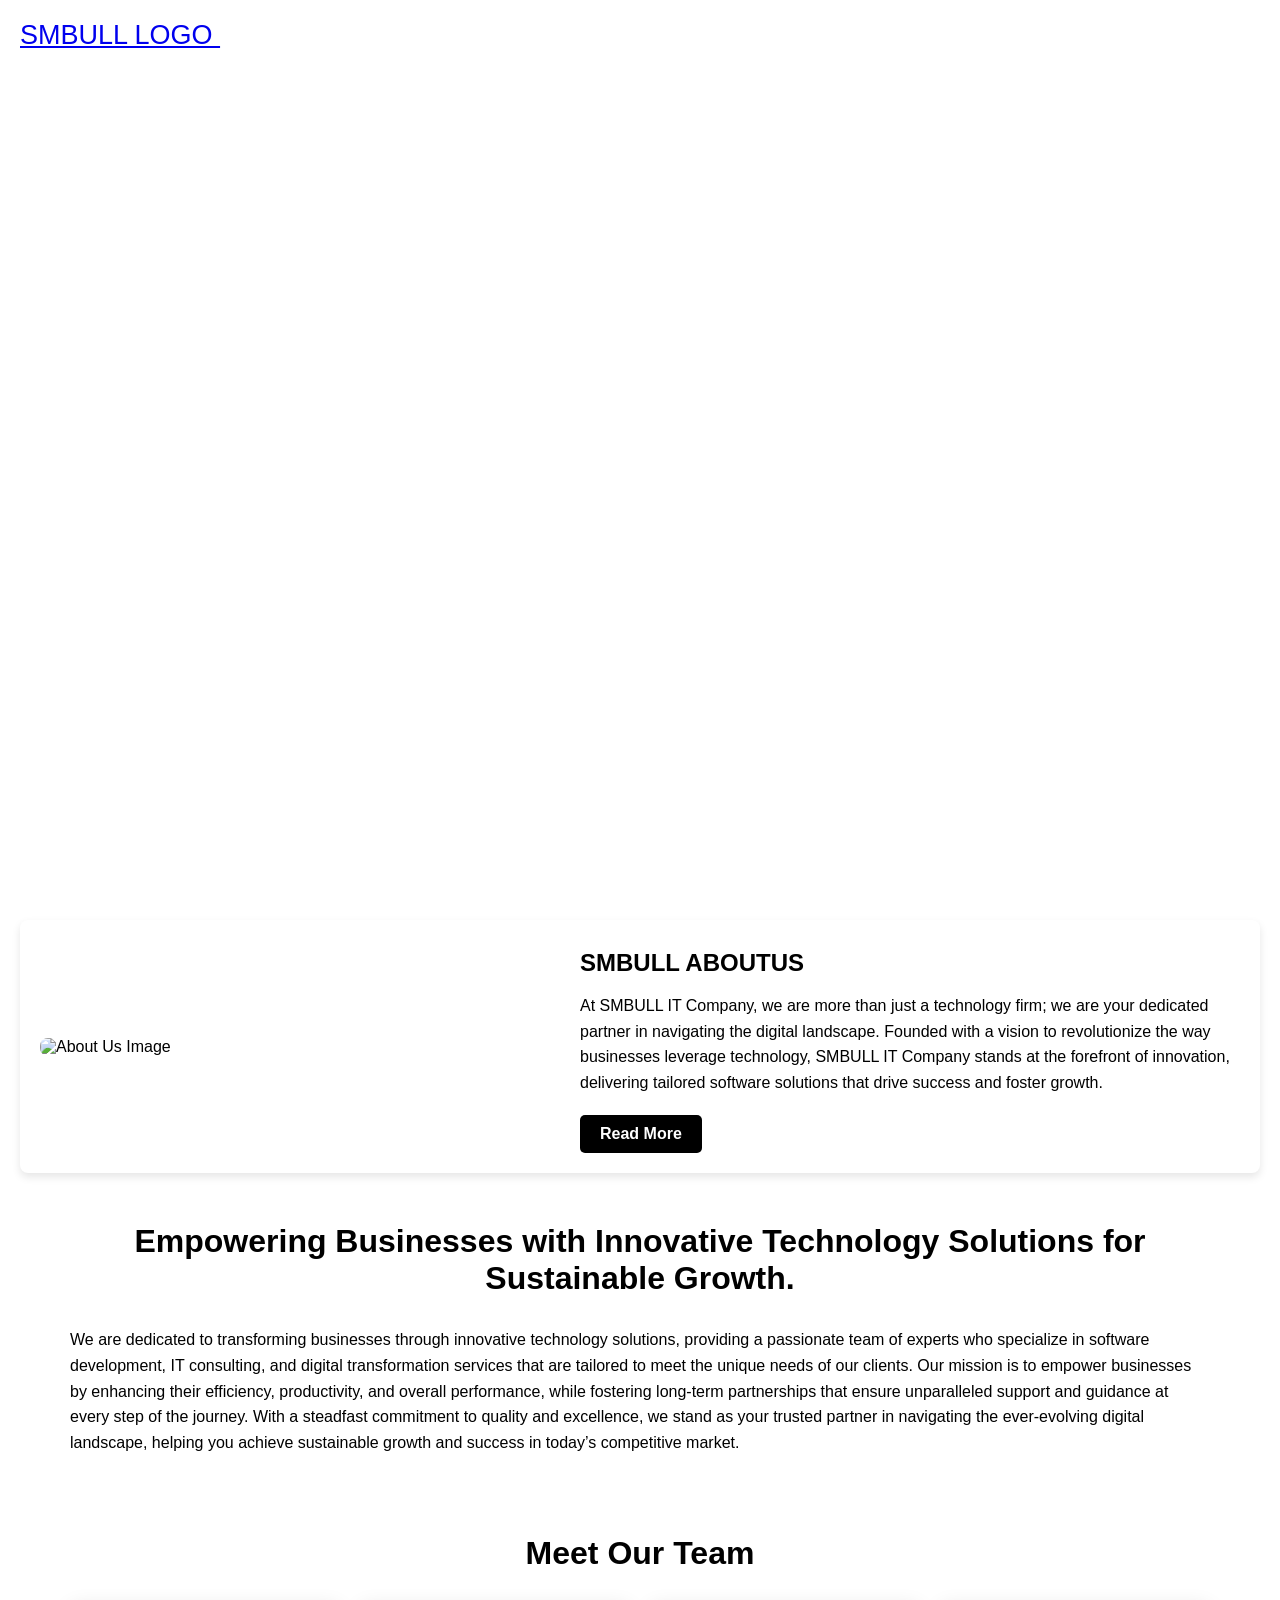
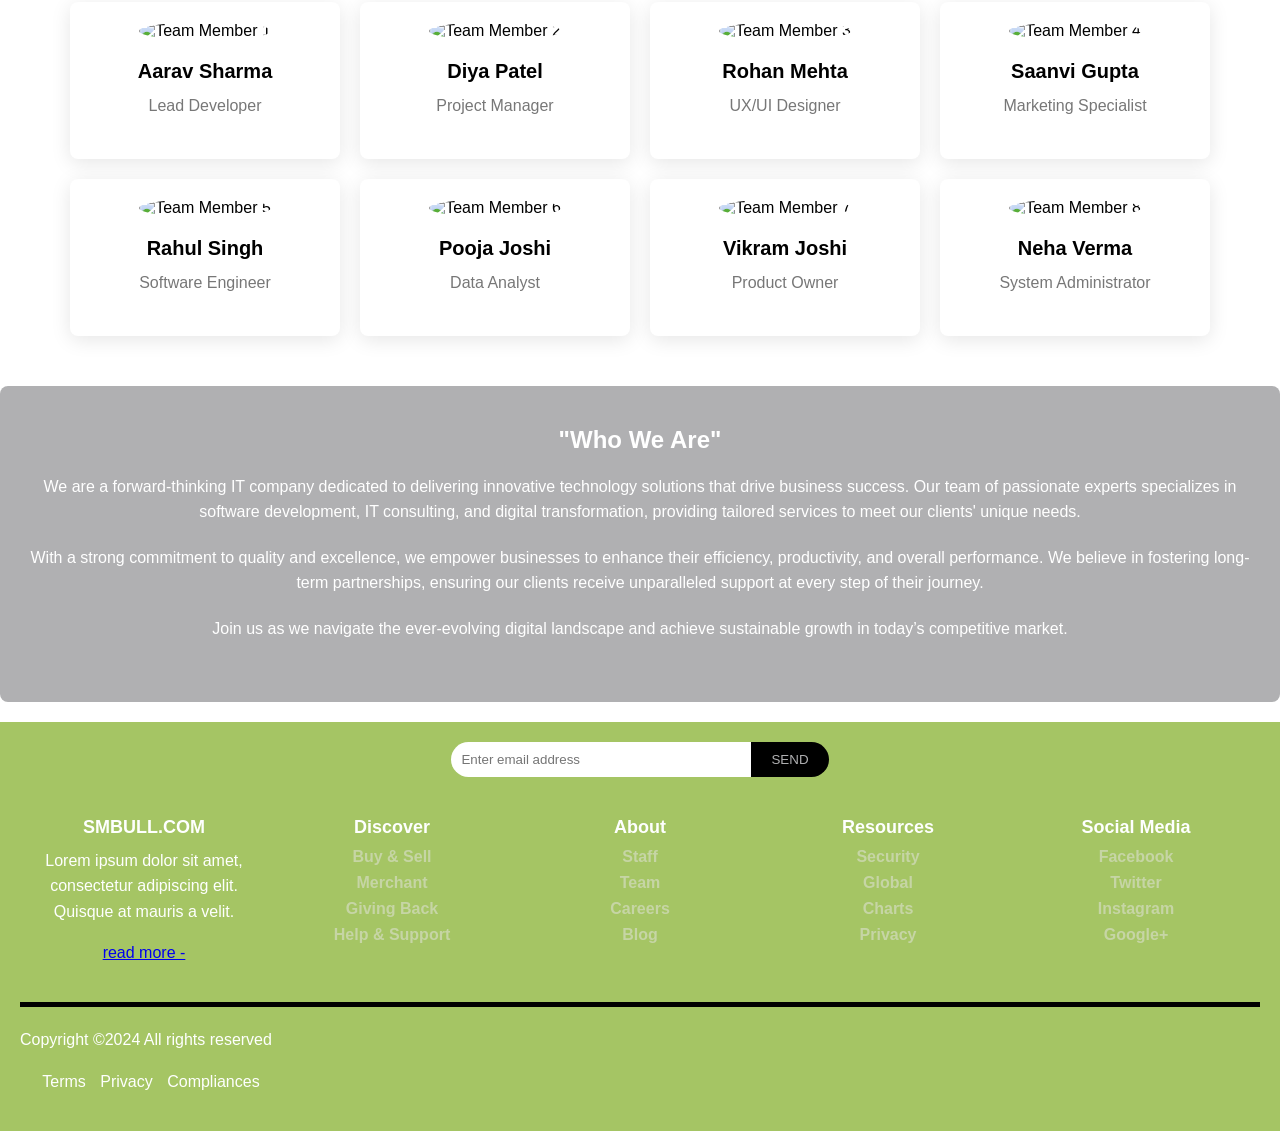
==== aboutus.html @ f473a595 "about" ====
<!DOCTYPE html>
<html lang="en">
<head>
  <meta charset="UTF-8">
  <meta name="viewport" content="width=device-width, initial-scale=1.0">
  <title>Smbull</title>
  <link rel="stylesheet" href="style.css">
  <link rel="stylesheet" href="https://fonts.googleapis.com/css2?family=Material+Symbols+Outlined:opsz,wght,FILL,GRAD@48,400,0,0">
</head>
<body>
  <header>
    <nav class="navbar">
      <a href="#" class="logo">
        SMBULL LOGO
        <img src="images/logo.svg" alt="">
      </a>
      <ul class="menu-links">
        <li><a class="active" href="index.html">Home</a></li>
        <li><a  href="aboutus.html">Aboutus</a></li>
        <li><a href="services.html">Services</a>  </li>
        
      
        <li><a href="products.html">Products</a></li>
        <li><a href="contactus.html">Contactus</a></li>
        <!-- <li><a class="active" href="index.html">Home</a></li> -->
        <span id="close-menu-btn" class="material-symbols-outlined">close</span>
      </ul>
      <span id="hamburger-btn" class="material-symbols-outlined">menu</span>
    </nav>
  </header>







  <section class="hero-section">
   
  </section>



  <!-- ABOUTUS 2ND PART -->


<div class="about-us">
  <img src="images/about.png" alt="About Us Image" class="about-img">
  <!-- <img src="vault.jpg" alt="Vault Door" class="vault-image"> -->
  <div class="text-content">
      <h2 class="about">SMBULL ABOUTUS</h2>
      <p class="aboutdescription">
        At SMBULL IT Company, we are more than just a technology firm; we are your dedicated partner in navigating the digital landscape. Founded with a vision to revolutionize the way businesses leverage technology, SMBULL IT Company stands at the forefront of innovation, delivering tailored software solutions that drive success and foster growth.
      </p>
      <a href="#" class="about-us-link">Read More</a>
  </div>
</div>




<!-- /* ABOUTUS PART3 */ -->



<div class="container">
  <h1>Empowering Businesses with Innovative Technology Solutions for Sustainable Growth.</h1>
  <p>
      We are dedicated to transforming businesses through innovative technology solutions, providing a passionate team of experts who specialize in software development, IT consulting, and digital transformation services that are tailored to meet the unique needs of our clients. Our mission is to empower businesses by enhancing their efficiency, productivity, and overall performance, while fostering long-term partnerships that ensure unparalleled support and guidance at every step of the journey. With a steadfast commitment to quality and excellence, we stand as your trusted partner in navigating the ever-evolving digital landscape, helping you achieve sustainable growth and success in today’s competitive market.
  </p>
</div>



<!-- ABOUTUS PART4 -->








<div class="containerteam">
  <h1>Meet Our Team</h1>
  <div class="team">
      <div class="team-member">
          <img src="https://img.freepik.com/free-photo/young-business-woman-working-laptop-office_1303-22814.jpg?ga=GA1.1.2000051094.1716005427&semt=ais_hybrid" alt="Team Member 1">
          <h3>Aarav Sharma</h3>
          <p>Lead Developer</p>
      </div>
      <div class="team-member">
          <img src="https://img.freepik.com/free-photo/business-finance-employment-female-successful-entrepreneurs-concept-confident-smiling-asian-businesswoman-office-worker-white-suit-glasses-using-laptop-help-clients_1258-59126.jpg?ga=GA1.1.2000051094.1716005427&semt=ais_hybrid" alt="Team Member 2">
          <h3>Diya Patel</h3>
          <p>Project Manager</p>
      </div>
      <div class="team-member">
          <img src="https://img.freepik.com/free-photo/adorable-girl-sitting-office-smiling-high-quality-photo_144627-75140.jpg?ga=GA1.1.2000051094.1716005427&semt=ais_hybrid" alt="Team Member 3">
          <h3>Rohan Mehta</h3>
          <p>UX/UI Designer</p>
      </div>
      <div class="team-member">
          <img src="https://img.freepik.com/free-photo/young-business-woman-working-laptop-cafe_1303-30504.jpg?ga=GA1.1.2000051094.1716005427&semt=ais_hybrid" alt="Team Member 4">
          <h3>Saanvi Gupta</h3>
          <p>Marketing Specialist</p>
      </div>
      <div class="team-member">
          <img src="https://img.freepik.com/free-photo/business-finance-employment-female-successful-entrepreneurs-concept-friendly-smiling-office-manager-greeting-new-coworker-businesswoman-welcome-clients-with-hand-wave-hold-laptop_1258-59122.jpg?ga=GA1.1.2000051094.1716005427&semt=ais_hybrid" alt="Team Member 5">
          <h3>Rahul Singh</h3>
          <p>Software Engineer</p>
      </div>
      <div class="team-member">
          <img src="https://img.freepik.com/free-photo/business-finance-employment-female-successful-entrepreneurs-concept-confident-good-looking-businesswoman-glasses-suit-drinking-takeaway-coffee-carry-work-laptop_1258-59116.jpg?ga=GA1.1.2000051094.1716005427&semt=ais_hybrid" alt="Team Member 6">
          <h3>Pooja  Joshi</h3>
          <p>Data Analyst</p>
      </div>
      <div class="team-member">
          <img src="https://img.freepik.com/free-photo/young-businesswoman-secretary-sitting-desk-working-smiling-looking-camera_1258-104534.jpg?ga=GA1.1.2000051094.1716005427&semt=ais_hybrid" alt="Team Member 7">
          <h3>Vikram Joshi</h3>
          <p>Product Owner</p>
      </div>
      <div class="team-member">
          <img src="https://img.freepik.com/free-photo/pretty-brunette-girl-blue-shirt-is-sitting-table-office-she-working-with-laptop-smiling-camera_197531-763.jpg?ga=GA1.1.2000051094.1716005427&semt=ais_hybrid" alt="Team Member 8">
          <h3>Neha Verma</h3>
          <p>System Administrator</p>
      </div>
  </div>
</div>









<!-- ABOUTUS PART 5 -->






<section class="about-usss">
  <h2>"Who We Are"</h2>
  <p>We are a forward-thinking IT company dedicated to delivering innovative technology solutions that drive business success. Our team of passionate experts specializes in software development, IT consulting, and digital transformation, providing tailored services to meet our clients' unique needs.</p>
  <p>With a strong commitment to quality and excellence, we empower businesses to enhance their efficiency, productivity, and overall performance. We believe in fostering long-term partnerships, ensuring our clients receive unparalleled support at every step of their journey.</p>
  <p>Join us as we navigate the ever-evolving digital landscape and achieve sustainable growth in today’s competitive market.</p>
</section>














<footer class="footer">
  <div class="footer-top">
      <input type="email" placeholder="Enter email address" class="subscribe-input">
      <button class="subscribe-button">SEND</button>
  </div>
  <div class="footer-content">
      <div class="footer-section">
          <h2 class="footer-logo">SMBULL.COM</h2>
          <p>Lorem ipsum dolor sit amet, consectetur adipiscing elit. Quisque at mauris a velit.</p>
          <a href="#">read more -</a>
           <!-- <img src="Images/logo.png" alt="" class="footer-logo-img" /> -->
      </div>
      <div class="footer-section">
          <h2>Discover</h2>
          <ul>
              <li><a href="#">Buy & Sell</a></li>
              <li><a href="#">Merchant</a></li>
              <li><a href="#">Giving Back</a></li>
              <li><a href="#">Help & Support</a></li>
          </ul>
      </div>
      <div class="footer-section">
          <h2>About</h2>
          <ul>
              <li><a href="#">Staff</a></li>
              <li><a href="#">Team</a></li>
              <li><a href="#">Careers</a></li>
              <li><a href="#">Blog</a></li>
          </ul>
      </div>
      <div class="footer-section">
          <h2>Resources</h2>
          <ul>
              <li><a href="#">Security</a></li>
              <li><a href="#">Global</a></li>
              <li><a href="#">Charts</a></li>
              <li><a href="#">Privacy</a></li>
          </ul>
      </div>
      <div class="footer-section">
          <h2>Social Media</h2>
          <ul>
              <li><a href="#">Facebook</a></li>
              <li><a href="#">Twitter</a></li>
              <li><a href="#">Instagram</a></li>
              <li><a href="#">Google+</a></li>
          </ul>
      </div>
  </div>
  <div class="footer-bottom">
    
      <div class="footer-info">
          <p>Copyright ©2024 All rights reserved </p>
          <div class="footer-links">
              <a href="#">Terms</a>
              <a href="#">Privacy</a>
              <a href="#">Compliances</a>
          </div>
      </div>
  </div>
</footer>


  <script>
    const header = document.querySelector("header");
    const hamburgerBtn = document.querySelector("#hamburger-btn");
    const closeMenuBtn = document.querySelector("#close-menu-btn");

    hamburgerBtn.addEventListener("click", () => header.classList.toggle("show-mobile-menu"));
    closeMenuBtn.addEventListener("click", () => header.classList.remove("show-mobile-menu"));
  </script>
</body>
</html>
---- style.css ----
/* * {
  margin: 0;
  padding: 0;
  box-sizing: border-box;
  font-family: 'Fira Sans', sans-serif;
}

body {}

header {
  position: fixed;
  left: 0;
  top: 0;
  width: 100%;
  z-index: 1;
  padding: 20px;
}

header .navbar {
  max-width: 1280px;
  margin: 0 auto;
  display: flex;
  align-items: center;
  justify-content: space-between;
}

.navbar .menu-links {
  display: flex;
  align-items: center;
  list-style: none;
  gap: 30px;
}

.navbar .menu-links li a {
  color: #fff;
  font-weight: 500;
  text-decoration: none;
  transition: 0.2s ease;
}

.navbar .menu-links .language-item a {
  display: flex;
  gap: 8px;
  align-items: center;
}

.navbar .menu-links .language-item span {
  font-size: 1.3rem;
}

.navbar .menu-links .join-btn a {
  border: 1px solid #fff;
  padding: 8px 15px;
  border-radius: 4px;
}

.navbar .menu-links .join-btn a:hover {
  color: #fff;
  border-color: transparent;
}

.hero-section {
  height: 100vh;
  background-image: url("images/homepage.png");
  background-position: center;
  background-size: cover;
  position: relative;
  display: flex;
  padding: 0 20px;
  align-items: center;
  color: #fff;
  margin-left: -1%;
}

.hero-section .content {
  max-width: 1280px;
  margin: 0 auto 40px;
  width: 100%;
  text-align: center;
}

@media (max-width: 768px) {
  .hero-section {
    height: 60vh;
    padding: 0 10px;
  }

  .hero-section .content {
    margin: 0 auto 20px;
    padding: 0 10px;
  }
}

@media (max-width: 480px) {
  .hero-section {
    height: 50vh;
    padding: 0 5px;
  }

  .hero-section .content {
    margin: 0 auto 10px;
    padding: 0 5px;
  }
}


@media (min-width: 901px) {
  .navbar #hamburger-btn {
    display: none !important;
  }

  .navbar #close-menu-btn {
    display: none !important;
  }

  .navbar .menu-links {
    margin-left: auto;
  }
}


.navbar #hamburger-btn {
  color: #fff;
  cursor: pointer;
  display: block;
  font-size: 1.7rem;
}

.navbar #close-menu-btn {
  color: #fff;
  cursor: pointer;
  font-size: 1.7rem;
  position: absolute;
  top: 20px;
  right: 20px;
  display: none;
}

@media screen and (max-width: 900px) {
  .navbar .menu-links {
    height: 0;
    background: rgba(0, 0, 0, 0.8);
    position: fixed;
    top: 0;
    left: 0;
    width: 100%;
    overflow: hidden;
    transition: height 0.3s ease;
    z-index: 2;
  }

  header.show-mobile-menu .navbar .menu-links {
    height: 100vh;
  }

  .navbar .menu-links li {
    margin: 20px 0;
    text-align: center;
  }

  .navbar .menu-links li a {
    color: #fff;
    font-size: 1.2rem;
  }

  .navbar #close-menu-btn {
    display: block;
  }
} */









/* 1st PART */


* {
  margin: 0;
  padding: 0;
  box-sizing: border-box;
  font-family: 'Fira Sans', sans-serif;
}

body {}

header {
  position: fixed;
  left: 0;
  top: 0;
  width: 100%;
  z-index: 1;
  padding: 20px;
}

header .navbar {
  max-width: 1280px;
  margin: 0 auto;
  display: flex;
  align-items: center;
  justify-content: space-between;
  font-size: 3vh;

  
  
}

.navbar .menu-links {
  display: flex;
  align-items: center;
  list-style: none;
  gap: 10px;
}

.navbar .menu-links li a {
  color: #fff;
  font-weight: 500;
  text-decoration: none;
  transition: 0.2s ease;
}

.navbar .menu-links .language-item a {
  display: flex;
  gap: 6px;
  align-items: center;
}

.navbar .menu-links .language-item span {
  font-size: 1.2rem; 
}

.navbar .menu-links .join-btn a {
  border: 1px solid #fff;
  padding: 6px 12px;
  border-radius: 4px;
}

.navbar .menu-links .join-btn a:hover {
  color: #fff;
  border-color: transparent;
}

.hero-section {
  height: 100vh;
  background-image: url("images/homepage.png");
  background-position: center;
  background-size: cover;
  position: relative;
  display: flex;
  padding: 0 20px;
  align-items: center;
  color: #fff;
  margin-left: -1%;
}

.hero-section .content {
  max-width: 1280px;
  margin: 0 auto 30px; 
  width: 100%;
  text-align: center;
}

@media (max-width: 768px) {
  .hero-section {
    height: 60vh;
    padding: 0 10px;
  }

  .hero-section .content {
    margin: 0 auto 15px; 
    padding: 0 10px;
  }
}

@media (max-width: 480px) {
  .hero-section {
    height: 50vh;
    padding: 0 5px;
  }

  .hero-section .content {
    margin: 0 auto 10px;
    padding: 0 5px;
  }
}

@media (min-width: 901px) {
  .navbar #hamburger-btn {
    display: none !important;
  }

  .navbar #close-menu-btn {
    display: none !important;
  }

  .navbar .menu-links {
    margin-left: auto;
  }
}

.navbar #hamburger-btn {
  color: #fff;
  cursor: pointer;
  display: block;
  font-size: 1.7rem;
}

.navbar #close-menu-btn {
  color: #fff;
  cursor: pointer;
  font-size: 1.7rem;
  position: absolute;
  top: 20px;
  right: 20px;
  display: none;
}

@media screen and (max-width: 900px) {
  .navbar .menu-links {
    display: flex;
    flex-direction: row; 
    justify-content: flex-start; 
    align-items: center;
    height: 0;
    background: rgba(0, 0, 0, 0.8);
    position: fixed;
    top: 0;
    left: 0;
    width: 100%;
    overflow: hidden;
    transition: height 0.3s ease;
    z-index: 2;
    padding: 10px; 
  }

  header.show-mobile-menu .navbar .menu-links {
    height: 100vh;
    flex-direction: column; 
    padding: 20px 10px; 
  }

  .navbar .menu-links li {
    margin: 5px 0;
  }

  .navbar .menu-links li a {
    color: #fff;
    font-size: 1rem; 
    padding: 8px;
  }

  .navbar #close-menu-btn {
    display: block;
  }
}

@media screen and (max-width: 900px) {
  header .navbar .menu-links {
    display: none;
  }

  header.show-mobile-menu .navbar .menu-links {
    display: flex;
  }
}






/* <!-- ABOUTUS 2ND PART --> */



.about-us {
  display: flex;
  align-items: center;
  justify-content: space-between;
  background-color: white;
  padding: 20px;
  margin: 20px;
  border-radius: 8px;
  box-shadow: 0 4px 8px rgba(0, 0, 0, 0.1);
  transition: transform 0.3s ease;
}

.about-us:hover {
  transform: scale(1.02);
}

.about-img {
  max-width: 50%;
  border-radius: 8px;
  transition: transform 0.3s ease;
}

.vault-image:hover {
  transform: scale(1.05);
}

.text-content {
  max-width: 55%;
}

.about {
  /* color: #c82429; */
  margin-top: 1vh;
  font-size: 24px;
  margin-bottom: 16px;
  transition: color 0.3s ease;
}

.about:hover {
  /* color: #a51e22; */
}

.aboutdescription {
  font-size: 16px;
  line-height: 1.6;
  margin-bottom: 20px;
}

/* .case-study-link {
  font-size: 16px;
  color: #007bff;
  text-decoration: none;
  font-weight: bold;
  transition: color 0.3s ease;
} */

/* .case-study-link:hover {
  color: #0056b3;
} */



/* Basic styles for the button */
.about-us-link {
  display: inline-block;
  padding: 10px 20px;
  font-size: 16px;
  font-weight: bold;
  color: #fff;
  background-color: black; /* Primary color */
  border: none;
  border-radius: 5px;
  text-align: center;
  text-decoration: none;
  transition: background-color 0.3s ease, color 0.3s ease;
}




.viewall {
margin-top: 4vh;
  display: inline-block;
  padding: 10px 20px;
  font-size: 16px;
  font-weight: bold;
  color: #fff;
  background-color: black; /* Primary color */
  border: none;
  border-radius: 5px;
  text-align: center;
  text-decoration: none;
  transition: background-color 0.3s ease, color 0.3s ease;
}



/* Responsive Styles */
@media (max-width: 1024px) {
  .about-us {
      flex-direction: column;
      text-align: center;
  }

  .vault-image {
      max-width: 80%;
      margin-bottom: 20px;
  }

  .text-content {
      max-width: 100%;
  }

  .about-us-title {
      font-size: 22px;
  }

  .about-us-description {
      font-size: 15px;
  }

  .about-us-link {
      font-size: 15px;
  }
}

@media (max-width: 768px) {
  .about-us {
      padding: 15px;
  }

  .vault-image {
      max-width: 90%;
  }

  .about-us-title {
      font-size: 20px;
  }

  .about-us-description {
      font-size: 14px;
  }

  .about-us-link {
      font-size: 14px;
  }
}

@media (max-width: 480px) {
  .about-us {
      padding: 10px;
  }

  .vault-image {
      max-width: 100%;
  }

  .about-us-title {
      font-size: 18px;
  }

  .about-us-description {
      font-size: 13px;
  }

  .about-us-link {
      font-size: 13px;
  }
}




/* <!-- SERVICE 3RD PART --> */



.services {
  display: flex;
  flex-wrap: wrap;
  justify-content: space-around;
  padding: 20px;
  margin: 0 auto;
  max-width: 1200px;
}

.service-card {
  background-color: white;
  border: 1px solid #ddd;
  border-radius: 8px;
  padding: 20px;
  margin: 10px;
  flex: 1 1 calc(25% - 40px);
  box-shadow: 0 4px 8px rgba(0, 0, 0, 0.1);
  transition: transform 0.3s ease, box-shadow 0.3s ease;
}

.service-card:hover {
  transform: translateY(-5px);
  box-shadow: 0 8px 16px rgba(0, 0, 0, 0.2);
}

.service-card h3 {
  color: black;
  font-size: 20px;
  margin-bottom: 15px;
  transition: color 0.3s ease;
}

.service-card:hover h3 {
  color: black;
}

.service-card p {
  font-size: 14px;
  color: #333;
  line-height: 1.6;
}

/* Responsive Styles */
@media (max-width: 1024px) {
  .service-card {
      flex: 1 1 calc(45% - 40px);
  }
}

@media (max-width: 768px) {
  .service-card {
      flex: 1 1 calc(100% - 40px);
  }

  .service-card h3 {
      font-size: 18px;
  }

  .service-card p {
      font-size: 13px;
  }
}

@media (max-width: 480px) {
  .service-card {
      padding: 15px;
  }

  .service-card h3 {
      font-size: 16px;
  }

  .service-card p {
      font-size: 12px;
  }
}






















/* <!-- PRODUCT 4TH PART -- */





.smbull-products {
  display: flex;
  flex-wrap: wrap;
  justify-content: space-between;
  align-items: center;
  padding: 40px;
  background-color: #B0B0B2;
  max-width: 1200px;
  margin: 0 auto;
  border-radius: 8px;
  box-shadow: 0 4px 8px rgba(0, 0, 0, 0.1);

}


.smbull-products:hover {
  transform: scale(1.02);
}

.smbull-text-section {
  flex: 1;
  padding-right: 20px;

}

.smbull-text-section h2 {
  color: #fff;
  font-size: 16px;
  margin-bottom: 10px;
  text-transform: uppercase;
  font-size: 7vh;
}

.smbull-text-section h1 {
  /* color: #333; */
  color: #fff;
  font-size: 36px;
  margin-bottom: 20px;
  font-size: 4vh;
}

.smbull-text-section p {
  font-size: 16px;
  color: #555;
  line-height: 1.6;
}

.smbull-image-section {
  flex: 1;
  display: flex;
  justify-content: center;
  align-items: center;
}

.smbull-image-section img {
  max-width: 100%;
  height: auto;
  border-radius: 8px;
}

/* Responsive Styles */
@media (max-width: 1024px) {
  .smbull-products {
      padding: 20px;
  }

  .smbull-text-section {
      padding-right: 0;
  }

  .smbull-text-section h1 {
      font-size: 28px;
  }
}

@media (max-width: 768px) {
  .smbull-products {
      flex-direction: column;
      text-align: center;
  }

  .smbull-text-section {
      padding: 0;
      margin-bottom: 20px;
  }

  .smbull-image-section {
      padding: 0 10px;
  }
}

@media (max-width: 480px) {
  .smbull-text-section h1 {
      font-size: 24px;
  }

  .smbull-text-section p {
      font-size: 14px;
  }
}



.smbull-button {
  display: inline-block;
  padding: 12px 24px;
  font-size: 16px;
  color: black;
  background-color:white; 
  border: none;
  border-radius: 4px;
  text-decoration: none;
  text-align: center;
  transition: background-color 0.3s ease;
  margin-top: 2vh;
}



@media (max-width: 768px) {
  .smbull-button {
      font-size: 14px;
      padding: 10px 20px;
  }
}

@media (max-width: 480px) {
  .smbull-button {
      font-size: 12px;
      padding: 8px 16px;
      
  }
}




/* ABOUTUS PART3 */




.container {
  max-width: 1200px; /* Limit the width for better readability */
  margin: auto;
  background: #ffffff;
  border-radius: 8px;
  /* box-shadow: 0 4px 20px rgba(0, 0, 0, 0.1); */
  padding: 30px;
}


.container:hover {
  transform: scale(1.02);
}
h1 {
  text-align: center;
  color:black; /* Change the heading color */
  margin-bottom: 20px;
  font-size: 28px; /* Increase font size */
}

p {
  line-height: 1.6; /* Increase line height for readability */
  font-size: 16px; /* Set the font size */
  margin-bottom: 20px;
}

@media (max-width: 600px) {
  h1 {
      font-size: 24px; /* Adjust heading size for smaller screens */
  }

  p {
      font-size: 14px; /* Adjust paragraph size for smaller screens */
  }
}







/* <!-- CONTACT 5TH PART --> */



.contact-container {
  max-width: 100%; /* Full width */
  margin: auto;
  background: white;
  padding: 20px;
  border-radius: 8px;
  box-shadow: 0 2px 10px rgba(0, 0, 0, 0.1);
}

.contact-container h2 {
  text-align: center;
  margin-bottom: 20px;
  color: #333;
}

.map-container {
  margin-bottom: 20px;
}

.arrow-icon {
  text-align: center;
  margin-top: 10px;
  font-size: 64px; 
}



/* Responsive styles */
@media (max-width: 1200px) { /* Large devices */
  .contact-container {
      padding: 15px;
  }
}

@media (max-width: 992px) { /* Medium devices */
  .contact-container {
      padding: 12px;
  }
}

@media (max-width: 768px) { /* Small devices */
  .contact-container {
      padding: 10px;
  }
}

@media (max-width: 576px) { /* Mobile devices */
  .contact-container {
      padding: 8px;
  }


}








/* <!-- ABOUTUS PART4 --> */


.containerteam {
  max-width: 1200px; /* Maximum width for larger screens */
  margin: auto;
  text-align: center;
  padding: 30px;
}

h1 {
  color: black; /* Heading color */
  margin-bottom: 30px;
  font-size: 32px; /* Heading size */
}

.team {
  display: grid;
  grid-template-columns: repeat(4, 1fr); /* 4 columns for medium screens */
  gap: 20px; /* Space between grid items */
}

.team-member {
  background: #ffffff;
  border-radius: 8px;
  box-shadow: 0 4px 20px rgba(0, 0, 0, 0.1);
  padding: 20px;
  transition: transform 0.3s, box-shadow 0.3s;
  position: relative; /* Enable positioning for animation */
  overflow: hidden; /* Hide overflow for image animations */
}

.team-member img {
  border-radius: 50%; /* Make the image round */
  width: 100px; /* Set a fixed width for images */
  height: 100px; /* Set a fixed height for images */
  margin-bottom: 10px;
  transition: transform 0.3s; /* Image scaling animation */
}

.team-member h3 {
  margin: 10px 0;
  font-size: 20px; /* Increase font size */
}

.team-member p {
  color: #777;
}

.team-member:hover {
  transform: translateY(-10px); /* Move up effect on hover */
  box-shadow: 0 8px 30px rgba(0, 0, 0, 0.2);
}

.team-member:hover img {
  transform: scale(1.1); /* Scale image on hover */
}

/* Responsive Design */
@media (max-width: 1024px) { /* Medium screens */
  .team {
      grid-template-columns: repeat(4, 1fr); /* 4 columns */
  }
}

@media (max-width: 768px) { /* Small screens */
  .team {
      grid-template-columns: repeat(2, 1fr); /* 2 columns */
  }
}

@media (max-width: 480px) { /* Mobile screens */
  h1 {
      font-size: 28px; /* Adjust heading size for mobile */
  }

  .team {
      grid-template-columns: repeat(2, 1fr); /* 2 columns for mobile */
  }

  .team-member {
      padding: 15px; /* Adjust padding for mobile */
  }
}





























.about-usss {
  background:#B0B0B2;
  color: white;
  padding: 40px 20px;
  border-radius: 8px;
  text-align: center;
  margin: 20px 0;
  opacity: 1; /* Set to 1 for visible */
  transform: translateY(0); /* Set initial position */
  animation: fadeIn 0.5s ease forwards; /* Apply animation */
}

@keyframes fadeIn {
  from {
      opacity: 0;
      transform: translateY(60px);
  }
  to {
      opacity: 1;
      transform: translateY(100);
  }
}

@media (max-width: 768px) {
  .about-usss {
      padding: 20px;
  }
}

h2 {
  margin-bottom: 20px;
}

p {
  line-height: 1.6;
}





/* FOOTER */



.footer {
  background-color: #A5C564;
  padding: 20px;
  color: #FEFFFE;
  text-align: center;
}

.footer-top {
  display: flex;
  justify-content: center;
  align-items: center;
  padding-bottom: 20px;
  flex-wrap: wrap;
}

.subscribe-input {
  padding: 10px;
  border: none;
  border-radius: 20px 0 0 20px;
  outline: none;
  width: 60%;
  max-width: 300px;
}

.subscribe-button {
  padding: 10px 20px;
  border: none;
  background-color: black;
  border-radius: 0 20px 20px 0;
  cursor: pointer;
  color: #B0B0B2;
}

.footer-content {
  display: flex;
  justify-content: space-around;
  flex-wrap: wrap;
  padding: 20px 0;
}

.footer-section {
  flex: 1 1 200px;
  margin-bottom: 20px;
}

.footer-section h2 {
  font-size: 18px;
  margin-bottom: 10px;
}

.footer-section ul {
  list-style: none;
  padding: 0;
}

.footer-section ul li {
  margin-bottom: 8px;
}

.footer-section ul li a {
  color:#C6D5A5;
  text-decoration: none;
  font-weight: 900;
}

.footer-bottom {
  display: flex;
  justify-content: space-between;
  align-items: center;
  flex-wrap: wrap;
  padding: 20px 0;
  border-top: 5px solid black;

}

.partners {
  display: flex;
  flex-wrap: wrap;
  gap: 10px;
  justify-content: center;
}

.partners span {
  margin-right: 10px;
}

.partners a {
  color: #FEFFFE;
  text-decoration: none;
}

.footer-info {
  text-align: center;
 
  
}

.footer-links a {
  color: #FEFFFE;
  margin-left: 10px;
  text-decoration: none;
}

/* Responsive Styles */
@media screen and (max-width: 992px) { /* MD Screen: 992px or less */
  .footer-content {
      display: grid;
      grid-template-columns: repeat(3, 1fr);
      gap: 20px;
  }


  
  .footer-bottom {
      display: grid;
      grid-template-columns: repeat(3, 1fr);
      align-items: center;
      gap: 10px;
      justify-items: center;
      text-align: center;
  }
}

@media screen and (max-width: 768px) { /* SM Screen: 768px or less */
  .footer-content, .footer-bottom {
      flex-direction: column;
      align-items: center;
  }

  .footer-section {
      flex: 1 1 100%;
      margin-bottom: 20px;
  }

  .footer-info {
      margin-top: 20px;
  }
}

@media screen and (max-width: 576px) { /* SM/Mobile Screen: 576px or less */
  .footer-content {
      display: grid;
      grid-template-columns: repeat(2, 1fr);
      gap: 20px;
  }

  .footer-bottom {
      display: grid;
      grid-template-columns: repeat(2, 1fr);
      align-items: center;
      gap: 10px;
      justify-items: center;
      text-align: center;
  }

  .footer-info {
      grid-column: span 2;
  }
}
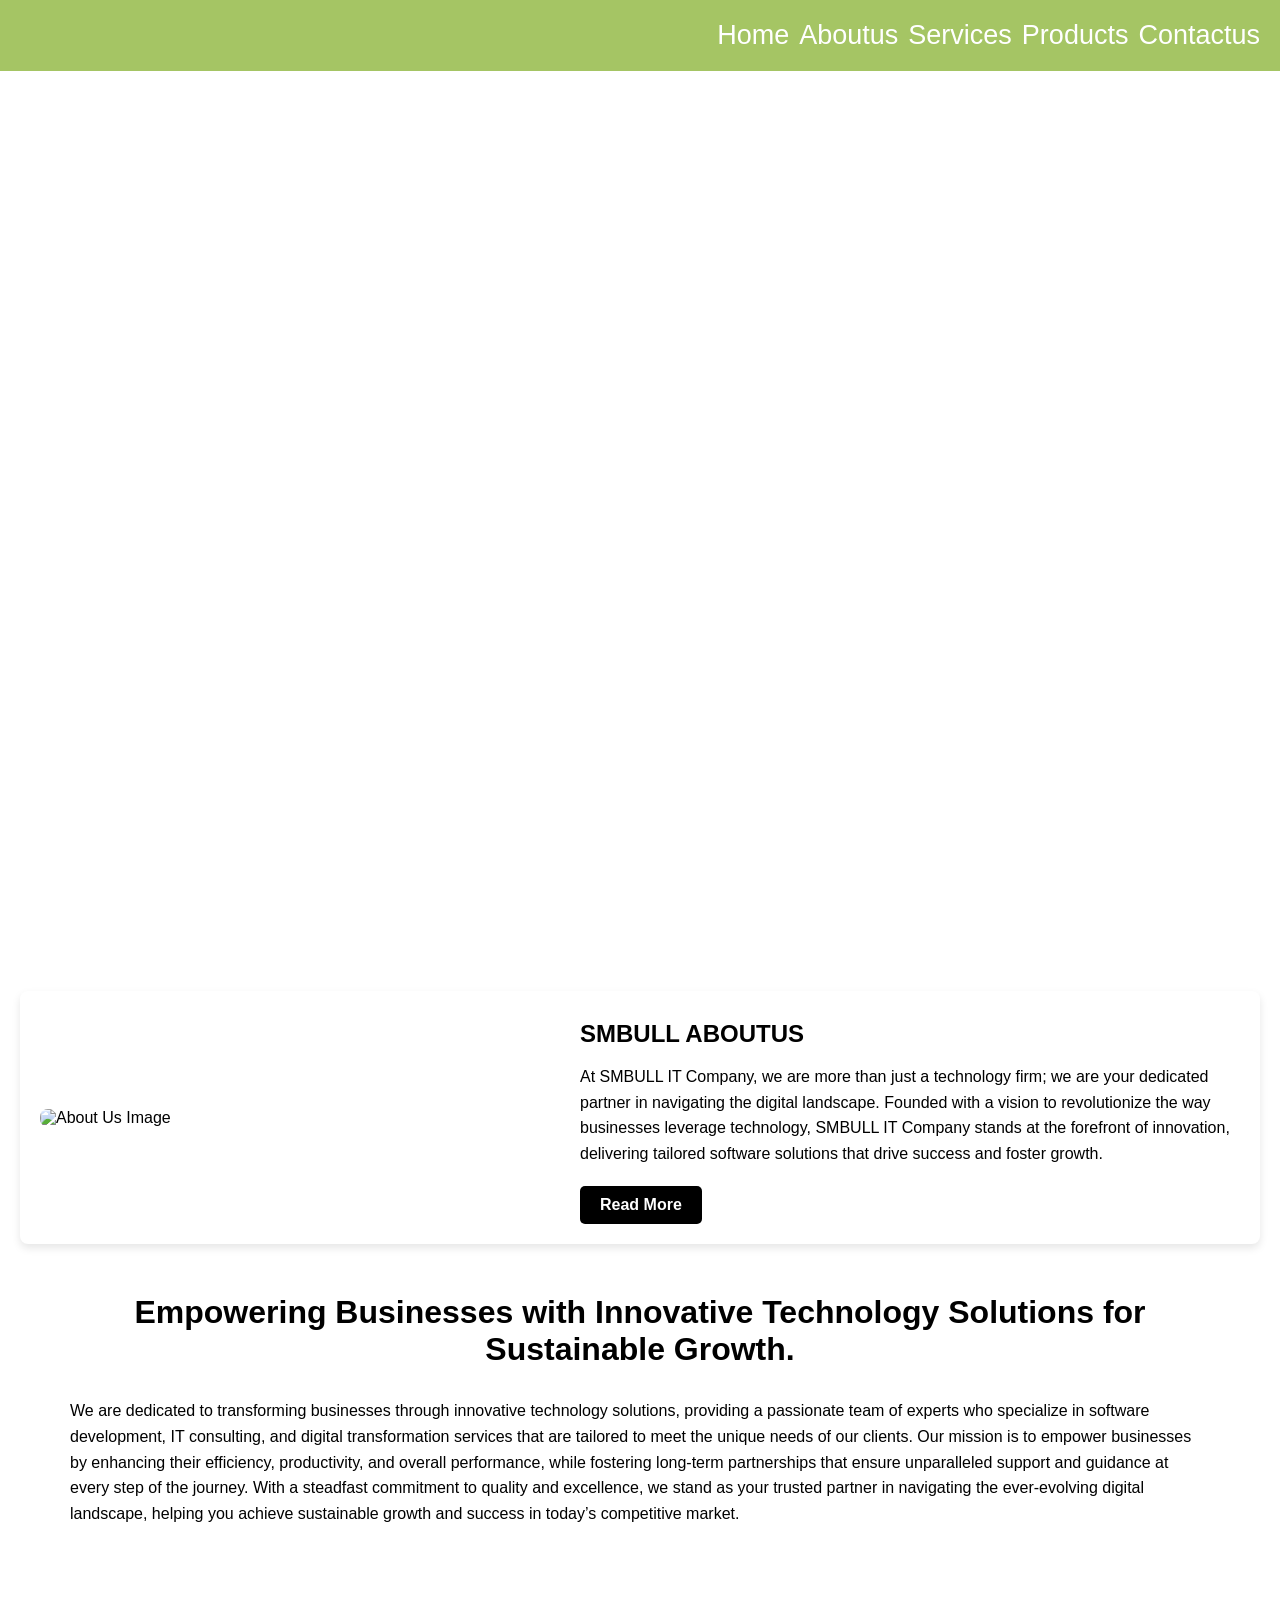
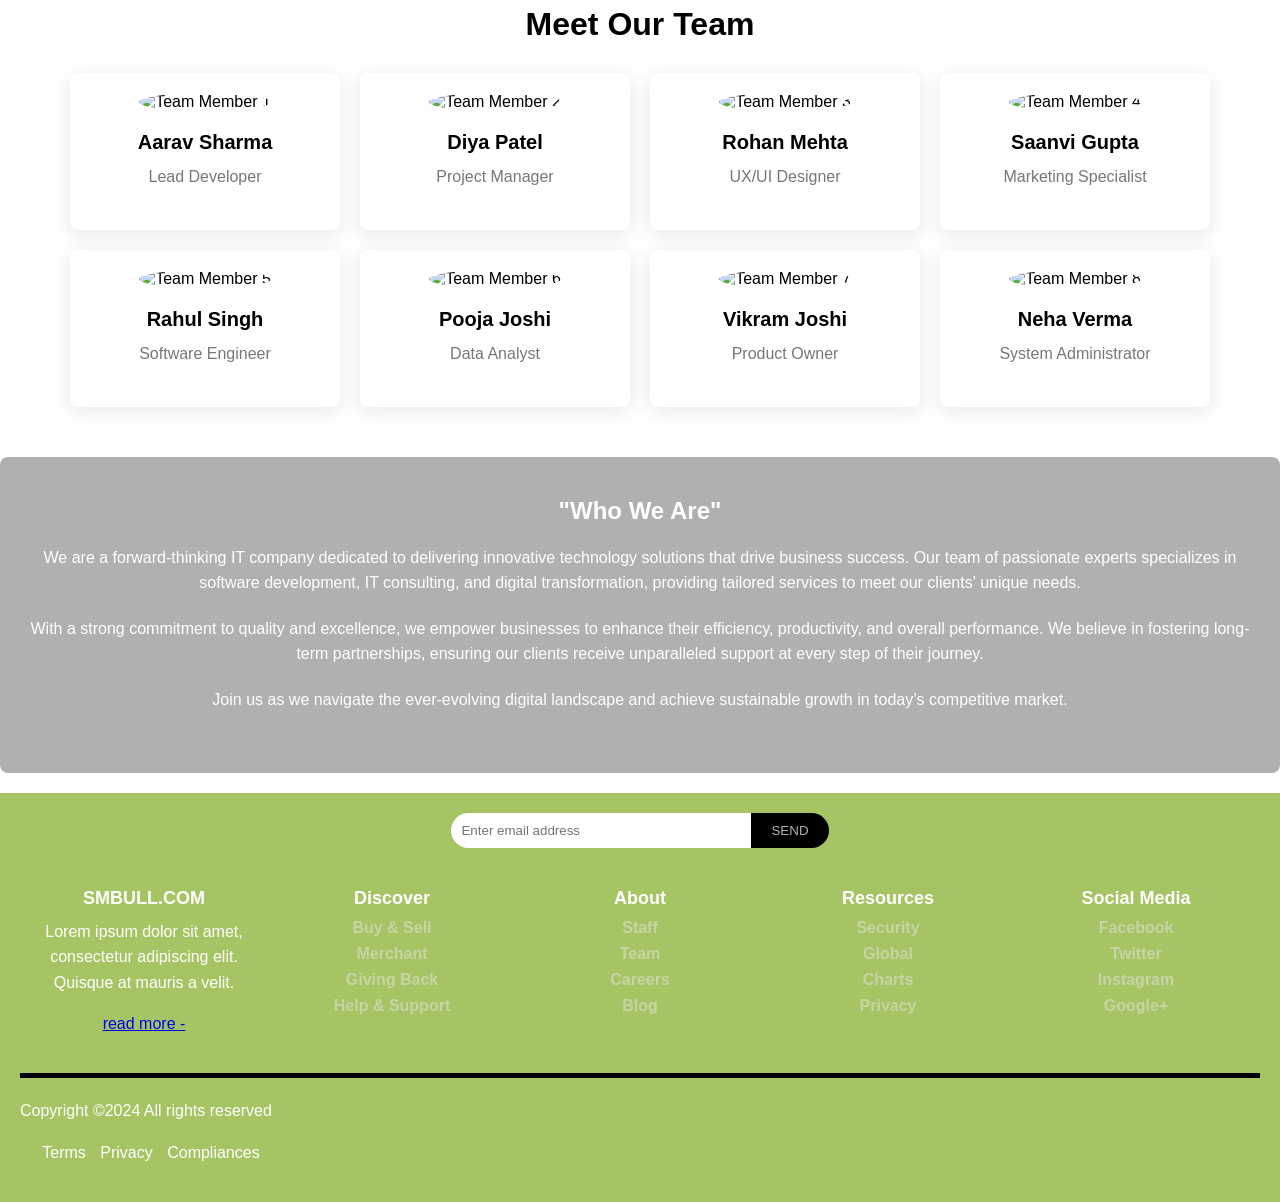
==== commit afb621a4: "home" ====
--- a/aboutus.html
+++ b/aboutus.html
@@ -8,12 +8,23 @@
   <link rel="stylesheet" href="https://fonts.googleapis.com/css2?family=Material+Symbols+Outlined:opsz,wght,FILL,GRAD@48,400,0,0">
 </head>
 <body>
+
+
+
+
+
   <header>
     <nav class="navbar">
-      <a href="#" class="logo">
+
+        <a href="#" class="logo">
+            <!-- SMBULL LOGO -->
+            <img src="images/smbulllogo.jpeg" alt="">
+        </a>
+        
+      <!-- <a href="#" class="logo">
         SMBULL LOGO
-        <img src="images/logo.svg" alt="">
-      </a>
+        <img src="images/logo.png" alt="">
+      </a> -->
       <ul class="menu-links">
         <li><a class="active" href="index.html">Home</a></li>
         <li><a  href="aboutus.html">Aboutus</a></li>
@@ -22,16 +33,12 @@
       
         <li><a href="products.html">Products</a></li>
         <li><a href="contactus.html">Contactus</a></li>
-        <!-- <li><a class="active" href="index.html">Home</a></li> -->
+      
         <span id="close-menu-btn" class="material-symbols-outlined">close</span>
       </ul>
       <span id="hamburger-btn" class="material-symbols-outlined">menu</span>
     </nav>
   </header>
-
-
-
-
 
 
 
--- a/style.css
+++ b/style.css
@@ -176,6 +176,18 @@
 
 
 
+
+
+
+
+
+
+
+
+
+
+
+
 /* 1st PART */
 
 
@@ -189,12 +201,15 @@
 body {}
 
 header {
-  position: fixed;
+  position: sticky;
   left: 0;
   top: 0;
   width: 100%;
   z-index: 1;
   padding: 20px;
+  background-color: #A5C564;
+  
+ 
 }
 
 header .navbar {
@@ -223,26 +238,12 @@
   transition: 0.2s ease;
 }
 
-.navbar .menu-links .language-item a {
-  display: flex;
-  gap: 6px;
-  align-items: center;
-}
-
-.navbar .menu-links .language-item span {
-  font-size: 1.2rem; 
-}
-
-.navbar .menu-links .join-btn a {
-  border: 1px solid #fff;
-  padding: 6px 12px;
-  border-radius: 4px;
-}
-
-.navbar .menu-links .join-btn a:hover {
-  color: #fff;
-  border-color: transparent;
-}
+
+
+
+
+
+
 
 .hero-section {
   height: 100vh;
@@ -327,6 +328,7 @@
     align-items: center;
     height: 0;
     background: rgba(0, 0, 0, 0.8);
+    /* background-color: #A5C564; */
     position: fixed;
     top: 0;
     left: 0;
@@ -1235,3 +1237,67 @@
 
 
 
+
+
+
+
+
+
+
+/* navbar */
+
+.navbar img {
+  max-width: 100%;
+  height: auto;
+  width: 60px;
+  border-radius: 10%; 
+  object-fit: cover;
+}
+
+/* Adjustments for different screen sizes */
+@media (max-width: 1200px) { /* Large screens */
+  .navbar img {
+    width: 50px;
+  }
+}
+
+@media (max-width: 992px) { /* Medium screens */
+  .navbar img {
+    width: 45px;
+  }
+}
+
+@media (max-width: 768px) { /* Small screens */
+  .navbar img {
+    width: 40px;
+  }
+}
+
+@media (max-width: 576px) { /* Extra small screens, mobile devices */
+  .navbar img {
+    width: 35px;
+  }
+}
+
+
+
+
+
+
+
+
+
+
+
+
+
+
+
+
+
+
+
+
+
+
+
